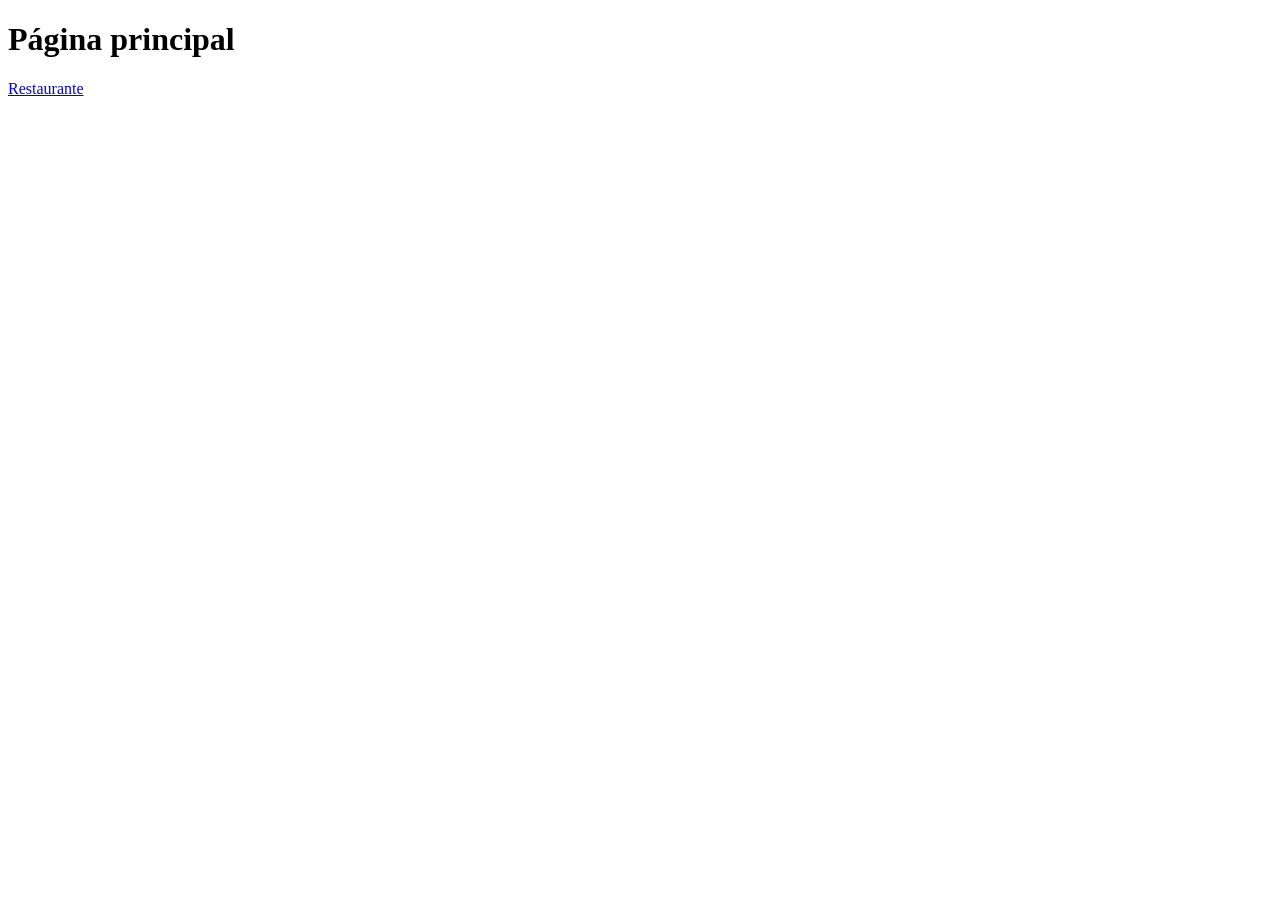
==== index.html @ 47e4b64c "Update index.html" ====
<!DOCTYPE html>
<html lang="es">
<head>
    <meta charset="UTF-8">
    <meta name="viewport" content="width=device-width, initial-scale=1.0">
    <title>Restaurante</title>
</head>

<header>
    <h1>Página principal</h1>
</header>

<nav>
    <a href="restaurante/index.html">Restaurante</a>
    
</nav>

<body>
    
</body>
</html>
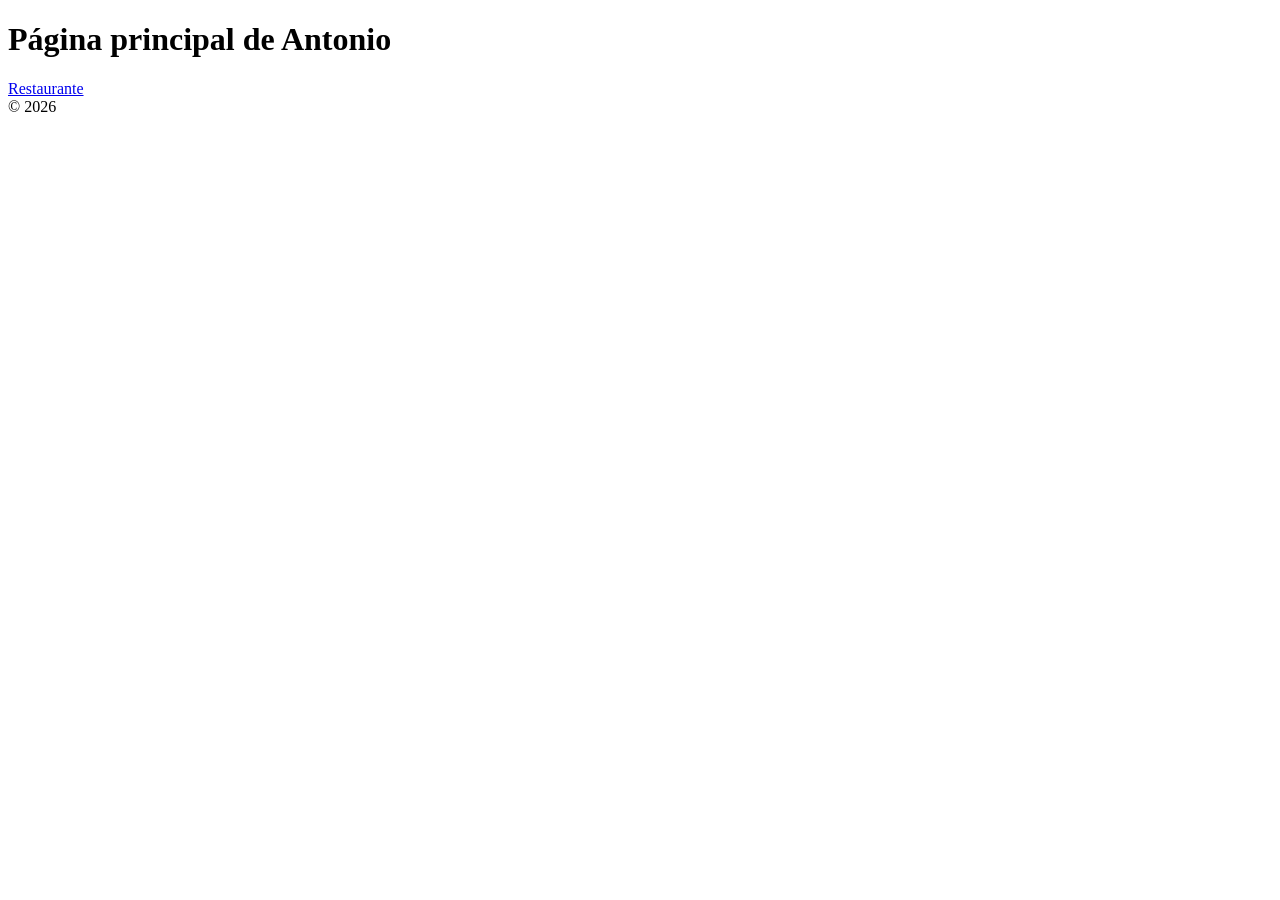
==== commit bb019bf9: "Implementación de metadatos" ====
--- a/index.html
+++ b/index.html
@@ -3,19 +3,41 @@
 <head>
     <meta charset="UTF-8">
     <meta name="viewport" content="width=device-width, initial-scale=1.0">
-    <title>Restaurante</title>
+    <meta name="description" content="Página principal del proyecto">
+    <meta name="author" content="Antonio">
+    <meta name="keywords" content="página principal, html, restaurante">
+    <title>Pagina principal</title>
 </head>
+<body>
 
 <header>
-    <h1>Página principal</h1>
+    <h1>Página principal de Antonio</h1>
 </header>
 
 <nav>
     <a href="restaurante/index.html">Restaurante</a>
-    
+
 </nav>
 
-<body>
+<main>
+
+    <section>
     
-</body>
-</html>+
+        <article>
+    
+        </article>
+
+    </section>
+
+    <aside>
+    
+    </aside>
+
+</main>
+
+<footer>
+    © 2026
+</footer>
+
+</body>
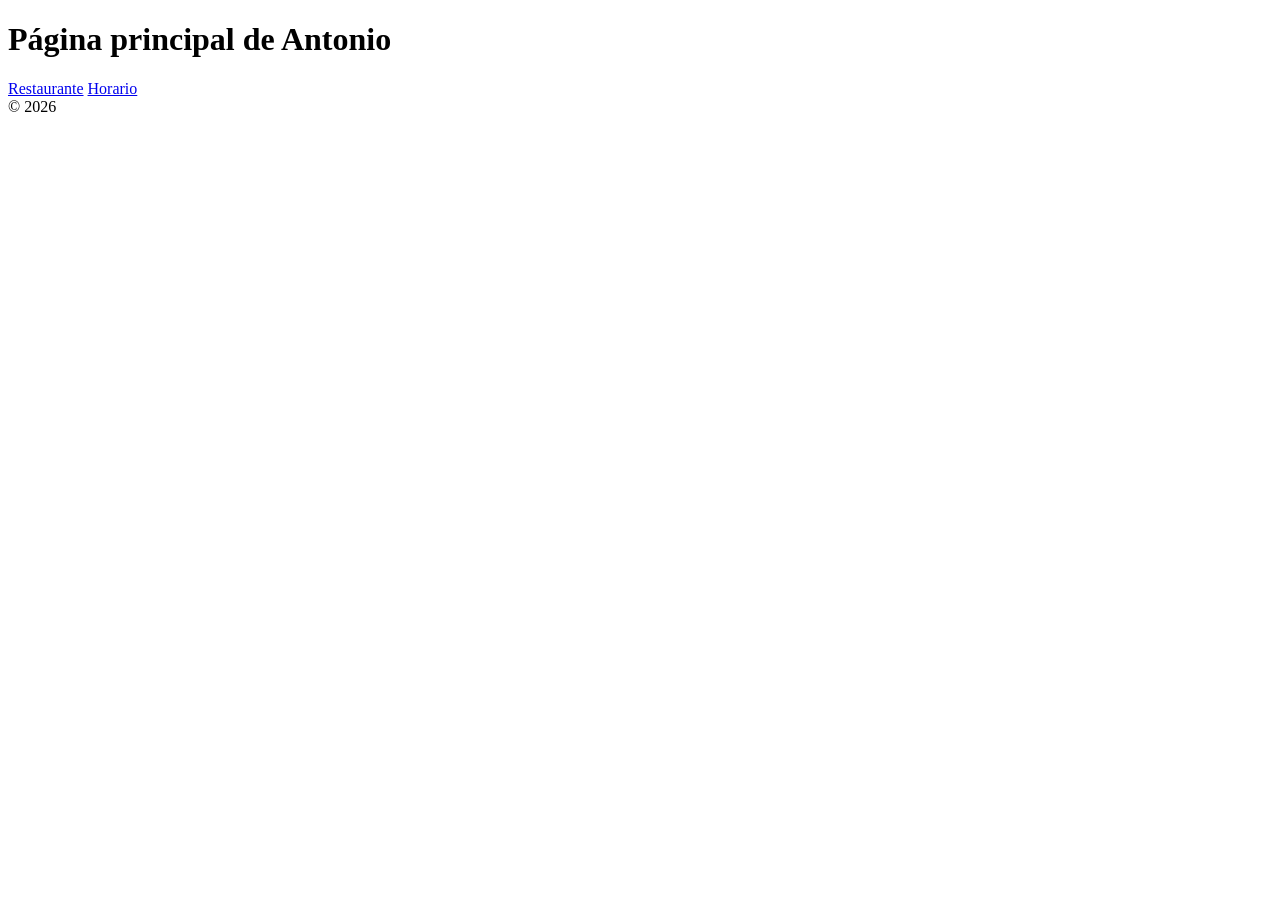
==== commit eafd5136: "introducción de horarios" ====
--- a/index.html
+++ b/index.html
@@ -6,6 +6,7 @@
     <meta name="description" content="Página principal del proyecto">
     <meta name="author" content="Antonio">
     <meta name="keywords" content="página principal, html, restaurante">
+    <link rel="icon" type="image/png" href="restaurante/img/logo.png">
     <title>Pagina principal</title>
 </head>
 <body>
@@ -16,7 +17,7 @@
 
 <nav>
     <a href="restaurante/index.html">Restaurante</a>
-
+    <a href="horario/index.html">Horario</a>
 </nav>
 
 <main>
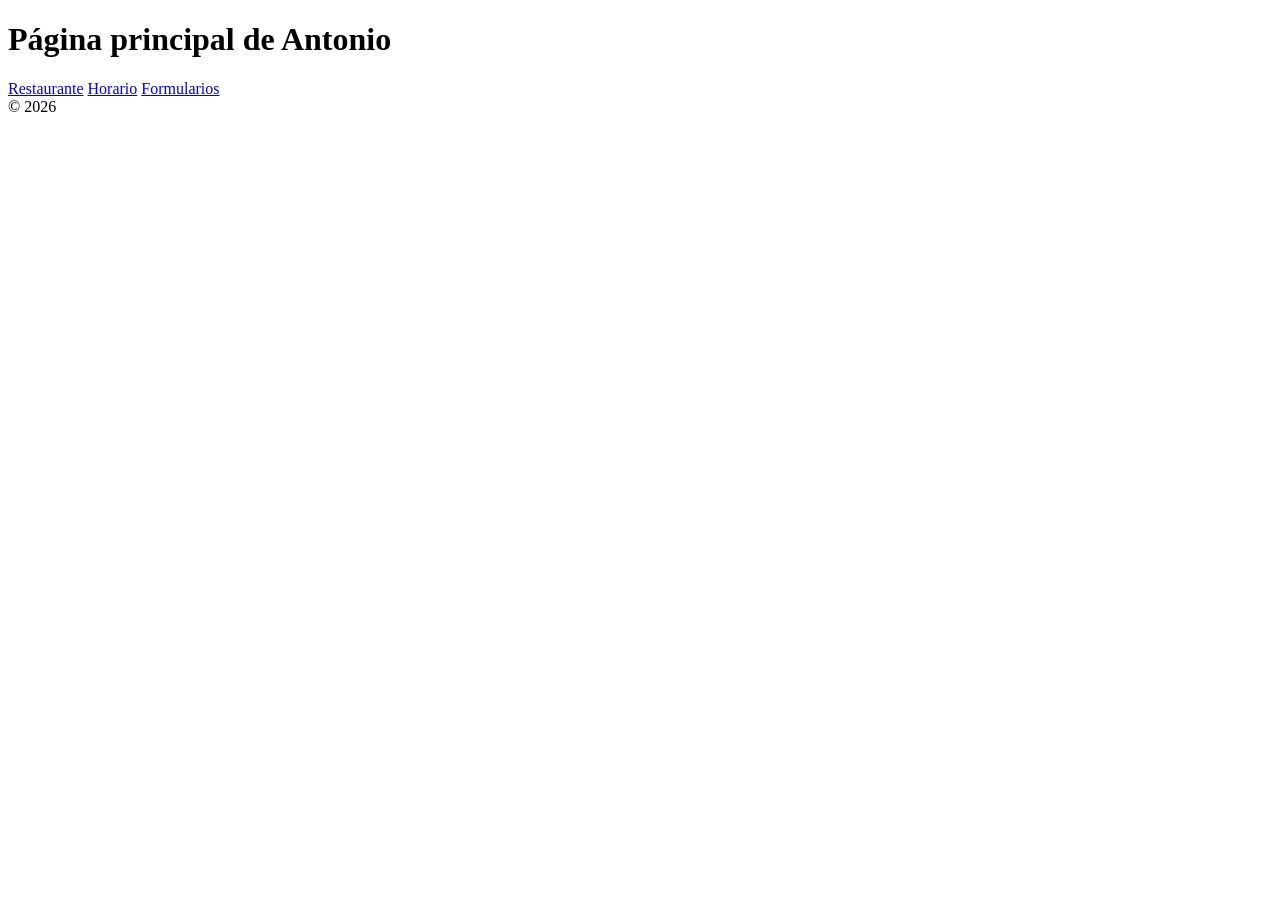
==== commit e7b70459: "Introduccion de formularios, reservas, contacto y reseñas" ====
--- a/index.html
+++ b/index.html
@@ -18,22 +18,11 @@
 <nav>
     <a href="restaurante/index.html">Restaurante</a>
     <a href="horario/index.html">Horario</a>
+    <a href="formularios/index.html">Formularios</a>
 </nav>
 
 <main>
 
-    <section>
-    
-
-        <article>
-    
-        </article>
-
-    </section>
-
-    <aside>
-    
-    </aside>
 
 </main>
 
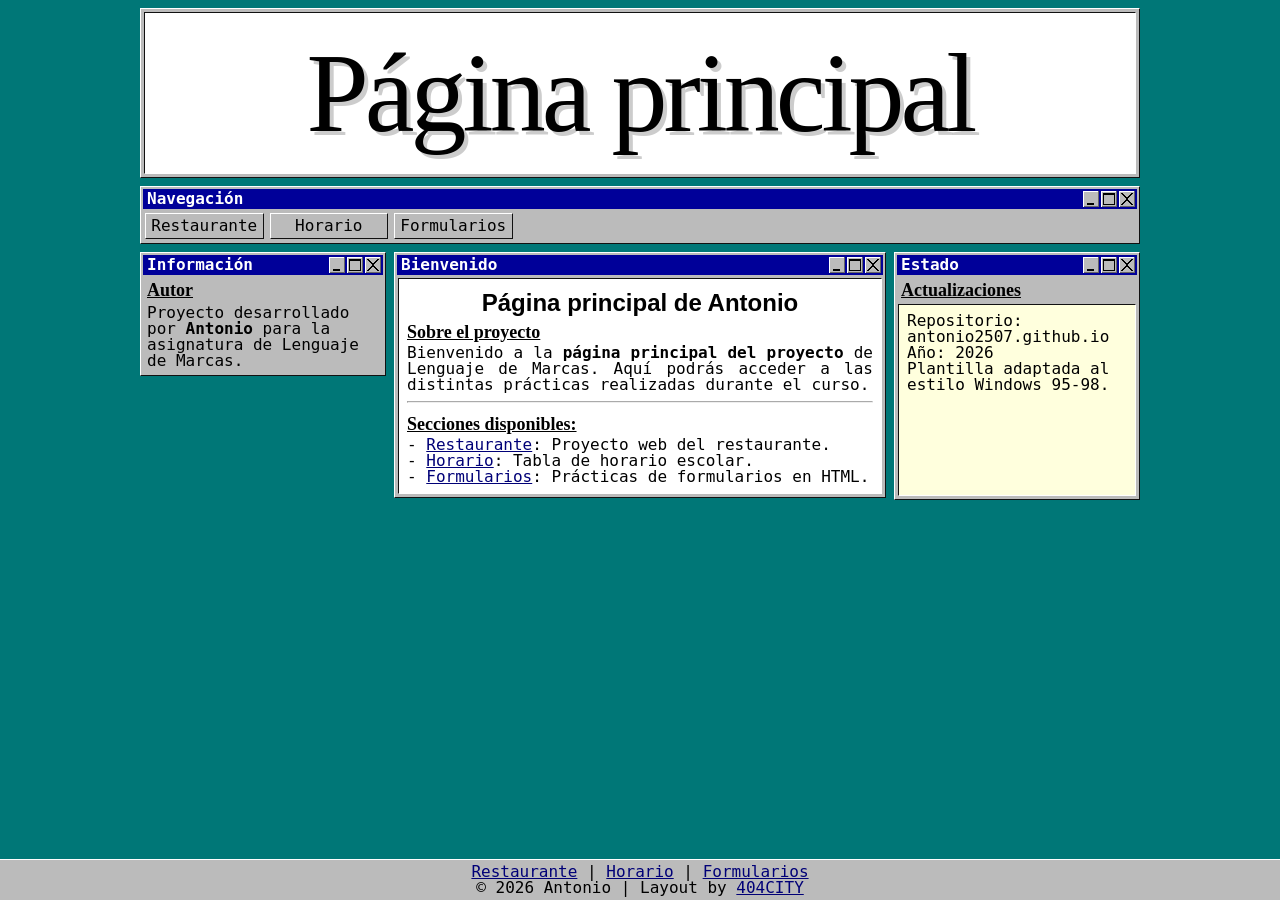
==== commit 7c1126d2: "Estilo de pagina principal añadido" ====
--- a/index.html
+++ b/index.html
@@ -7,27 +7,79 @@
     <meta name="author" content="Antonio">
     <meta name="keywords" content="página principal, html, restaurante">
     <link rel="icon" type="image/png" href="restaurante/img/logo.png">
+    <link rel="preload" href="img/windowButton.svg" as="image" type="image/svg+xml">
+    <link rel="preload" href="fonts/MSW98UI_regular.woff2" as="font" type="font/woff2" crossorigin="anonymous">
+    <link rel="preload" href="fonts/MSW98UI_bold.woff2" as="font" type="font/woff2" crossorigin="anonymous">
+    <link rel="preload" href="style.css" as="style">
+    <link href="estilos.css" rel="stylesheet">
     <title>Pagina principal</title>
 </head>
 <body>
-
-<header>
-    <h1>Página principal de Antonio</h1>
-</header>
-
-<nav>
-    <a href="restaurante/index.html">Restaurante</a>
-    <a href="horario/index.html">Horario</a>
-    <a href="formularios/index.html">Formularios</a>
-</nav>
-
-<main>
-
-
-</main>
-
-<footer>
-    © 2026
-</footer>
-
-</body>+        <!--====================HEADER====================-->
+        <header>
+            <div class="insetBox banner">
+                <span style="font-family: Arial Black; text-shadow: 0.25rem 0.25rem #0003;">Página principal</span>
+            </div>
+        </header>
+        <!--====================NAVBAR====================-->
+        <nav>
+            <h2>Navegación</h2>
+            <div class="nav">
+                <a class="button" href="restaurante/index.html">Restaurante</a>
+                <a class="button" href="horario/index.html">Horario</a>
+                <a class="button" href="formularios/index.html">Formularios</a>
+            </div>
+        </nav>
+        <!--====================MAIN CONTAINER====================-->
+        <main>
+            <!--====================MIDDLE CONTENT====================-->
+            <div class="layoutColumn mid">
+                <div class="outsetBox">
+                    <h2>Bienvenido</h2>
+                    <div class="insetBox">
+                        <h1>Página principal de Antonio</h1>
+                        <h3>Sobre el proyecto</h3>
+                        <p>Bienvenido a la <b>página principal del proyecto</b> de Lenguaje de Marcas. Aquí podrás acceder a las distintas prácticas realizadas durante el curso.</p>
+                        <hr>
+                        <h3>Secciones disponibles:</h3>
+                        <ul>
+                            <li><a href="restaurante/index.html">Restaurante</a>: Proyecto web del restaurante.</li>
+                            <li><a href="horario/index.html">Horario</a>: Tabla de horario escolar.</li>
+                            <li><a href="formularios/index.html">Formularios</a>: Prácticas de formularios en HTML.</li>
+                        </ul>
+                    </div>
+                </div>
+            </div>
+            <!--====================LEFT SIDEBAR====================-->
+            <div class="layoutColumn left">
+                <div class="outsetBox">
+                    <h2>Información</h2>
+                    <h3>Autor</h3>
+                    <p>Proyecto desarrollado por <b>Antonio</b> para la asignatura de Lenguaje de Marcas.</p>
+                </div>
+            </div>
+            <!--====================RIGHT SIDEBAR====================-->
+            <div class="layoutColumn right">
+                <div class="outsetBox">
+                    <h2>Estado</h2>
+                    <h3>Actualizaciones</h3>
+                    <textarea style="height: 12rem;">Repositorio: antonio2507.github.io
+Año: 2026
+Plantilla adaptada al estilo Windows 95-98.</textarea>
+                </div>
+            </div>
+        </main>
+        <!--====================FOOTER====================-->
+        <footer>
+            <p>
+                <a href="restaurante/index.html">Restaurante</a> | 
+                <a href="horario/index.html">Horario</a> | 
+                <a href="formularios/index.html">Formularios</a><br>
+                © 2026 Antonio | Layout by 
+                <!--====================!!!WARNING: DO NOT REMOVE CREDIT NOTE!!!====================-->
+                <a href="https://404city.neocities.org/" target="_blank">404CITY</a>
+                <!--====================!!!WARNING: DO NOT REMOVE CREDIT NOTE!!!====================-->
+            </p>
+        </footer>
+    </body>
+</html>
--- a/estilos.css
+++ b/estilos.css
@@ -0,0 +1,258 @@
+/*  Color texto y fondo  rgb() #hexadecimal oklch() hls() */
+/* FUENTES */
+
+@font-face {
+    font-family: "MSW98UI";
+    src: url("MSW98UI_regular.woff2") format("woff2");
+    font-display: swap;
+    font-weight: normal;
+}
+@font-face {
+    font-family: "MSW98UI";
+    src: url("MSW98UI_bold.woff2") format("woff2");
+    font-display: swap;
+    font-weight: bold;
+}
+
+/* Dar formato a una marca dentro de otra */
+/* ESTILOS GENERALES */
+* {
+    padding: 0;
+    margin: 0;
+    box-sizing: border-box;
+}
+html, body {
+    width: 100%;
+    height: 100%;
+    min-width: 320px;
+    font-family: 'MSW98UI', monospace;
+    line-height: 1;
+    cursor: default;
+    -webkit-text-size-adjust: none;
+    background: #077;
+}
+body {
+    display: flex;
+    flex-direction: column;
+    gap: 0.5rem;
+    align-items: center;
+    padding: 0.5rem 0.5rem 0;
+}
+
+/* LAYOUT */
+main {
+    display: flex;
+    gap: 0.5rem;
+    flex: 1;
+}
+main, header, nav {
+    width: 100%;
+    max-width: 1000px;
+}
+.layoutColumn {
+    display: flex;
+    flex-direction: column;
+    gap: 0.5rem;
+}
+.layoutColumn.left, .layoutColumn.right {flex: 1;}
+.layoutColumn.mid {
+    flex: 2;
+    order: 2;
+}
+.layoutColumn.left {order: 1;}
+.layoutColumn.right {order: 3;}
+.outsetBox, header, footer, nav {
+    padding: 0.125rem;
+    border: 1.5px outset #fff;
+    border-bottom-color: #666;
+    border-right-color: #666;
+    display: flex;
+    flex-direction: column;
+    gap: 0.125rem;
+    background: #bbb;
+}
+.insetBox {
+    border: 1.5px inset #666;
+    border-bottom-color: #fff;
+    border-right-color: #fff;
+    background: #fff;
+    padding: 0.25rem;
+    flex: 1;
+    display: flex;
+    flex-direction: column;
+    margin: 0.0625rem;
+}
+.nav {
+    display: grid;
+    grid-template-columns: repeat(8, 1fr);
+    width: 100%;
+    gap: 0.125rem;
+}
+.banner {
+    padding: 1.5rem 0.25rem;
+    user-select: none;
+    line-height: 1;
+    flex-direction: row;
+    justify-content: center;
+    gap: 0.5rem;
+    font-size: 7rem;
+    flex-wrap: wrap;
+    letter-spacing: -0.25rem;
+}
+footer {
+    width: calc(100% + 1rem);
+    padding-bottom: 0;
+    border-bottom: none;
+    border-left: none;
+    border-right: none;
+    p {text-align: center;}
+}
+
+/* Texto */
+p, ul {
+    font-size: 1rem;
+    padding: 0.125rem 0.25rem 0.25rem;
+}
+ul {list-style: none;}
+li::before {content: "- ";}
+a {
+    color: #007;
+    text-decoration: underline 1px;
+    cursor: pointer;
+}
+a:hover {color: #00f;}
+hr {
+    border-top: 1px solid #aaa;
+    margin: 0.25rem 0.25rem 0.5rem;
+}
+h1 {
+    text-align: center;
+    font-size: 1.5rem;
+    line-height: 1;
+    padding: 0.5rem 0.25rem 0.25rem;
+    font-family: Arial, Helvetica, sans-serif;
+}
+h2 {
+    font-size: 1rem;
+    background: #009;
+    color: #fff;
+    padding: 0.125rem 0.25rem;
+    position: relative;
+    user-select: none;
+}
+h2::after {
+    content: "";
+    position: absolute;
+    width: 3.25rem;
+    height: 1rem;
+    top: 0.125rem;
+    right: 0.125rem;
+    background: url("img/windowButton.svg");
+    background-size: cover;
+}
+h3 {
+    font-size: 1.125rem;
+    font-family: 'Times New Roman', Times, serif;
+    padding: 0.25rem 0.25rem 0.125rem;
+    text-decoration: underline;
+}
+textarea {
+    resize: none;
+    padding: 0.5rem;
+    font-family: 'MSW98UI', monospace;
+    font-size: 1rem;
+    background: #ffd;
+    border: 1.5px inset #666;
+    border-bottom-color: #fff;
+    border-right-color: #fff;
+    line-height: 1;
+    margin: 0.0625rem;
+}
+
+/* Colocar botones*/
+button {all: unset;}
+.button, button {
+    font-size: 1rem;
+    padding: 0.25rem;
+    text-align: center;
+    text-decoration: none;
+    color: #000;
+    user-select: none;
+    cursor: pointer;
+    border: 1.5px outset #fff;
+    border-bottom-color: #666;
+    border-right-color: #666;
+    background: #bbb;
+    margin: 0.125rem;
+}
+.button:hover, button:hover {
+    outline: 1px dotted #000;
+    outline-offset: -0.25rem;
+    color: #000;
+}
+.button:active, button:active {
+    border: 1.5px inset #fff;
+    border-top-color: #666;
+    border-left-color: #666;
+}
+
+/* RESPONSIVE */
+@media (min-width: calc(1001px + 3rem)) {.layoutColumn.mid p {text-align: justify;}}
+@media (max-width: 768px) {
+    html {font-size: clamp(16px, 5vw, 24px);}
+    main {flex-direction: column;}
+    .nav {grid-template-columns: 1fr 1fr;}
+    .banner {
+        font-size: 4rem;
+        padding: 1rem;
+        gap:0.5rem;
+    }
+    .layoutColumn.mid {order: 1;}
+    .layoutColumn.left {order: 2;}
+    .layoutColumn.right {order: 3;}
+}
+
+/* SCROLLBAR */
+::-webkit-scrollbar {width: 1rem;}
+::-webkit-scrollbar-track {
+    background: #eee;
+    cursor: default;
+}
+::-webkit-scrollbar-thumb {
+    border: 1.5px outset #fff;
+    border-bottom-color: #666;
+    border-right-color: #666;
+    background: #bbb;
+    cursor: default;
+}
+::-webkit-scrollbar-button {
+    border: 1.5px outset #fff;
+    border-bottom-color: #666;
+    border-right-color: #666;
+    background-repeat: no-repeat;
+    cursor: default;
+}
+::-webkit-scrollbar-button:decrement {
+    background: linear-gradient(135deg, #0000 50%, #000 50%), linear-gradient(225deg, #0000 50%, #000 50%), #bbb;
+    background-size: 0.25rem 0.25rem;
+    background-position: calc(50% - 0.125rem) 50%, calc(50% + 0.125rem) 50%;
+    background-repeat: no-repeat;
+}
+::-webkit-scrollbar-button:increment {
+    background: linear-gradient(45deg, #0000 50%, #000 50%), linear-gradient(315deg, #0000 50%, #000 50%), #bbb;
+    background-size: 0.25rem 0.25rem;
+    background-position: calc(50% - 0.125rem) 50%, calc(50% + 0.125rem) 50%;
+    background-repeat: no-repeat;
+}
+
+/* Id */
+
+
+
+/* Clases */
+
+
+/* Pseudoclase Hover*/
+
+
+/* Decoracion de texto */
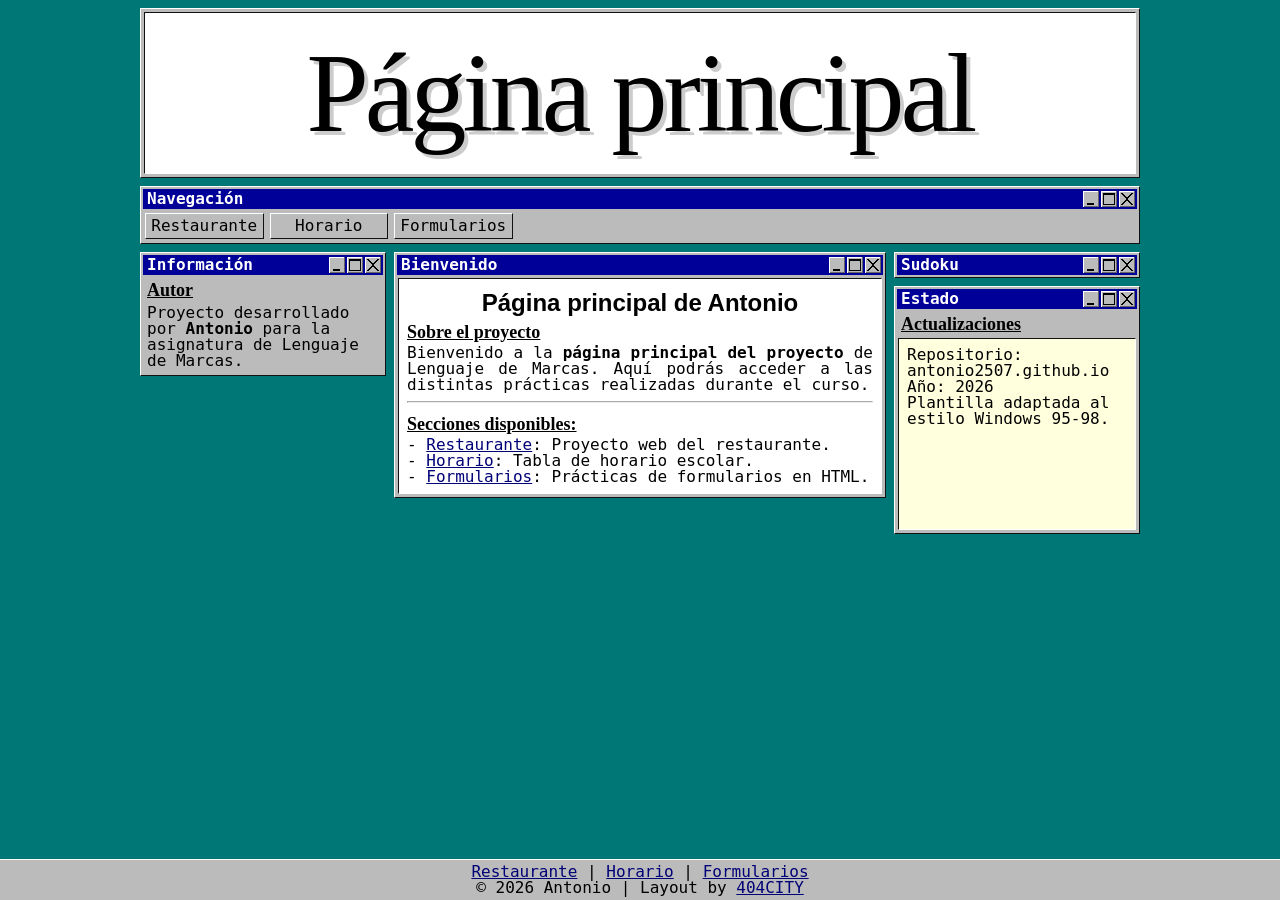
==== commit 5e66701c: "Sudoku añadido" ====
--- a/index.html
+++ b/index.html
@@ -60,6 +60,11 @@
             </div>
             <!--====================RIGHT SIDEBAR====================-->
             <div class="layoutColumn right">
+                <div class="layoutColumn right">
+                <div class="outsetBox">
+                    <h2>Sudoku</h2>
+                    <script src="https://404city.neocities.org/widget/sudoku.js" data-difficulty="random" data-symmetrical="true"></script>
+                </div>
                 <div class="outsetBox">
                     <h2>Estado</h2>
                     <h3>Actualizaciones</h3>
